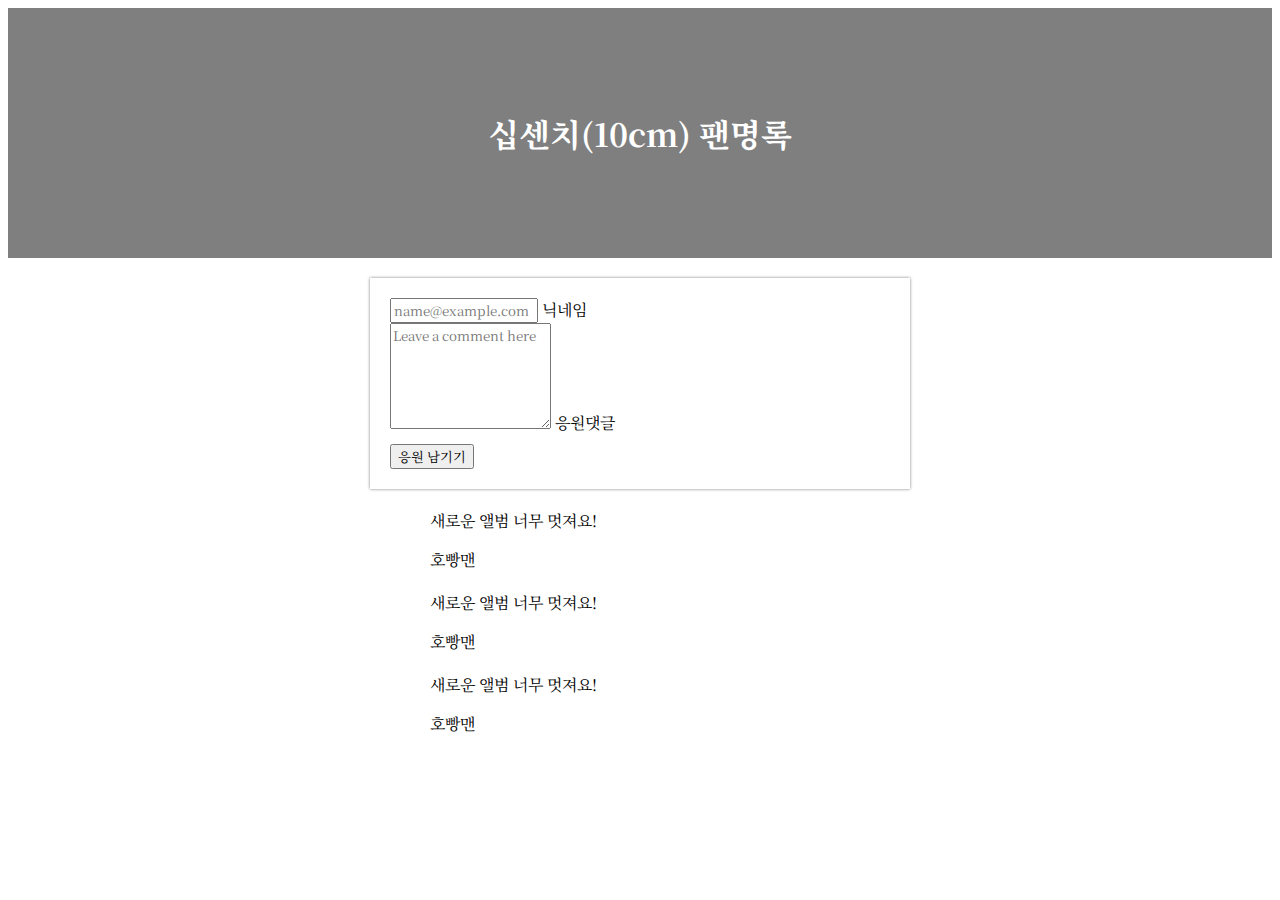
==== homework.html @ 879850fd "1주차 완료" ====
<!doctype html>
<html lang="en">

<head>
    <meta charset="utf-8">
    <meta name="viewport" content="width=device-width, initial-scale=1, shrink-to-fit=no">

    <link href="https://cdn.jsdelivr.net/npm/bootstrap@5.0.2/dist/css/bootstrap.min.css" rel="stylesheet"
          integrity="sha384-EVSTQN3/azprG1Anm3QDgpJLIm9Nao0Yz1ztcQTwFspd3yD65VohhpuuCOmLASjC" crossorigin="anonymous">
    <script src="https://ajax.googleapis.com/ajax/libs/jquery/3.5.1/jquery.min.js"></script>
    <script src="https://cdn.jsdelivr.net/npm/bootstrap@5.0.2/dist/js/bootstrap.bundle.min.js"
            integrity="sha384-MrcW6ZMFYlzcLA8Nl+NtUVF0sA7MsXsP1UyJoMp4YLEuNSfAP+JcXn/tWtIaxVXM"
            crossorigin="anonymous"></script>

    <title>스파르타코딩클럽 | 부트스트랩 연습하기</title>
    <link href="https://fonts.googleapis.com/css2?family=Gugi&family=Nanum+Pen+Script&family=Noto+Serif+KR:wght@200&display=swap" rel="stylesheet">
    <style>
        * {
            font-family: 'Gugi', cursive;
            font-family: 'Nanum Pen Script', cursive;
            font-family: 'Noto Serif KR', serif;
        }
        .mytitle {
            height: 250px;
            width: 100%;

            background-image: linear-gradient(0deg, rgba(0, 0, 0, 0.5), rgba(0, 0, 0, 0.5)), url("https://img.insight.co.kr/static/2017/07/05/700/5v8v2ky9m2kvvp34a1tb.jpg");
            background-position: center;
            background-size: cover;

            display: flex;
            flex-direction: column;
            justify-content: center;
            align-items: center;

            color: white;
        }
        .mypost {
            max-width: 500px;
            width: 95%;
            margin: 20px auto 0 auto;
            box-shadow: 0 0 3px 0 gray;
            padding: 20px;
        }
        .mybtn {
            margin-top: 10px;
        }
        .mybtn > button {
            margin-right: 10px;
        }
        .cards {
            max-width: 500px;
            width: 95%;
            margin-left: auto;
            margin-right: auto;
        }
        .card {
            margin-top: 20px;
        }
    </style>
</head>

<body>
    <div class="mytitle">
        <h1>십센치(10cm) 팬명록</h1>
    </div>
    <div class="mypost">
        <div class="form-floating mb-3">
            <input type="email" class="form-control" id="floatingInput" placeholder="name@example.com">
            <label for="floatingInput">닉네임</label>
        </div>
        <div class="form-floating">
            <textarea class="form-control" placeholder="Leave a comment here" id="floatingTextarea2"
                      style="height: 100px"></textarea>
            <label for="floatingTextarea2">응원댓글</label>
        </div>
        <div class="mybtn">
            <button type="button" class="btn btn-dark">응원 남기기</button>
        </div>
    </div>
    <div class="cards">
        <div class="card">
            <div class="card-body">
                <blockquote class="blockquote mb-0">
                    <p>새로운 앨범 너무 멋져요!</p>
                    <footer class="blockquote-footer">호빵맨</footer>
                </blockquote>
            </div>
        </div>
        <div class="card">
            <div class="card-body">
                <blockquote class="blockquote mb-0">
                    <p>새로운 앨범 너무 멋져요!</p>
                    <footer class="blockquote-footer">호빵맨</footer>
                </blockquote>
            </div>
        </div>
        <div class="card">
            <div class="card-body">
                <blockquote class="blockquote mb-0">
                    <p>새로운 앨범 너무 멋져요!</p>
                    <footer class="blockquote-footer">호빵맨</footer>
                </blockquote>
            </div>
        </div>
    </div>
</body>

</html>
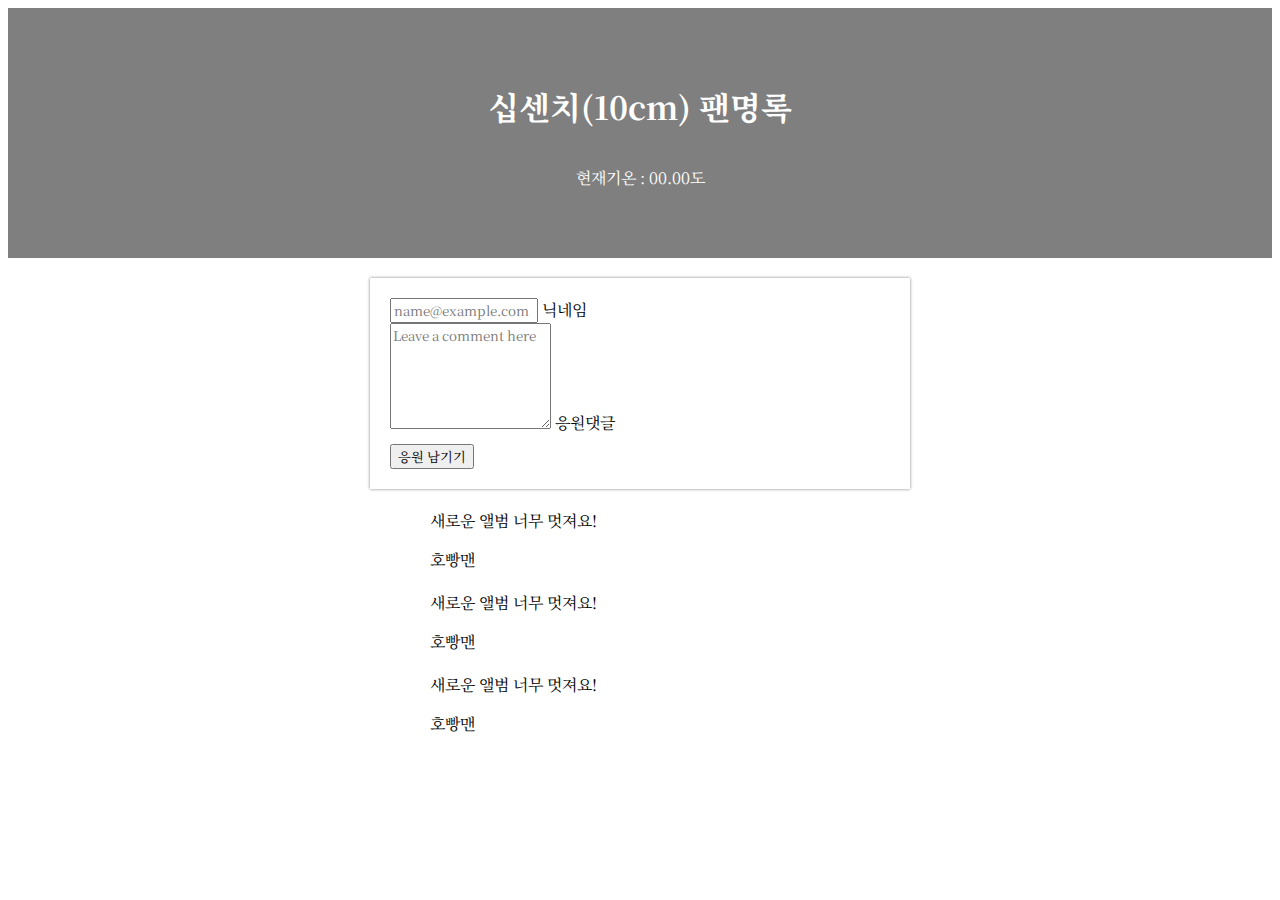
==== commit c48c1153: "2주차 완료" ====
--- a/homework.html
+++ b/homework.html
@@ -58,11 +58,26 @@
             margin-top: 20px;
         }
     </style>
+    <script>
+        $(document).ready(function () {
+            $.ajax({
+                type: "GET",
+                url: "http://spartacodingclub.shop/sparta_api/weather/seoul",
+                data: {},
+                success: function (response) {
+                    let tmp = response['temp']
+                    $('#temp').text(tmp)
+                }
+            })
+        });
+
+    </script>
 </head>
 
 <body>
     <div class="mytitle">
         <h1>십센치(10cm) 팬명록</h1>
+        <p>현재기온 : <span id="temp">00.00</span>도</p>
     </div>
     <div class="mypost">
         <div class="form-floating mb-3">
